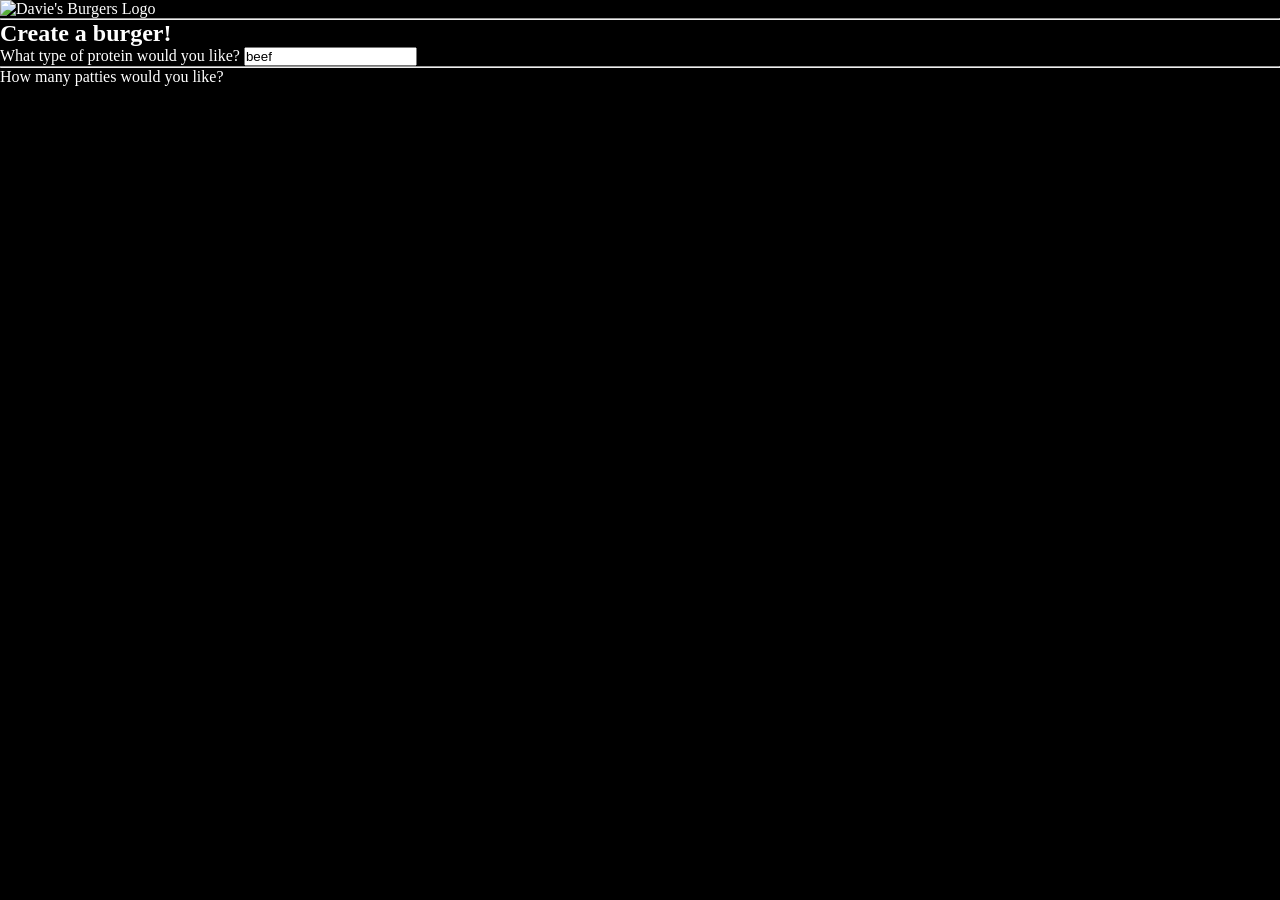
==== second.html @ a0e5a771 "Update project" ====
<!DOCTYPE html>
<html lang="en" dir="ltr">
  <head>
    <meta charset="utf-8">
    <link rel="stylesheet" type="text/css" href="style.css">
    <link href="https://fonts.googleapis.com/css?family=Rubik" rel="stylesheet">
    <title>Range Input</title>
  </head>
  <body>
    <section id="overlay">
      <img src="https://content.codecademy.com/courses/web-101/unit-6/htmlcss1-img_burger-logo.svg" alt="Davie's Burgers Logo" id="logo">
      <hr>
      <form>
        <h1>Create a burger!</h1>
				<section class="protein">
          <label for="patty">What type of protein would you like?</label>
    			<input type="text" name="patty" id="patty" value="beef">
        </section>
        <hr>

        <section class="patties">
          <label for="amount">How many patties would you like?</label>
	        <!--Add your code below-->
        </section>
    </form>
  </section>
</body>
</html>
---- style.css ----
* {
    margin: 0;
    padding: 0;
    box-sizing: border-box;
}

.product-card {
    width: 300px;
    border: 1px solid rgb(46, 42, 42);
    border-radius: 20px;
    margin: 20px;
    padding: 20px;
}

.product-image {
    width: 100%;

}
.product-price {
    margin-bottom: 20px;
}
.product-button {
    background-color: white;
    color: black;
    padding: 12px 16px;
    border-radius: 12px;
    text-decoration: none;
}

body {
    background-color: black;
    color: white;
}

.product-card-2 {
    width: 300px;
    border: 1px solid rgb(46, 42, 42);
    border-radius: 20px;
    margin: 20px;
    padding: 20px;
}

.product-button-2 {
    background-color: red;
    color: green;
    padding: 12px 16px;
    border-radius: 12px;
    text-decoration: none;

}
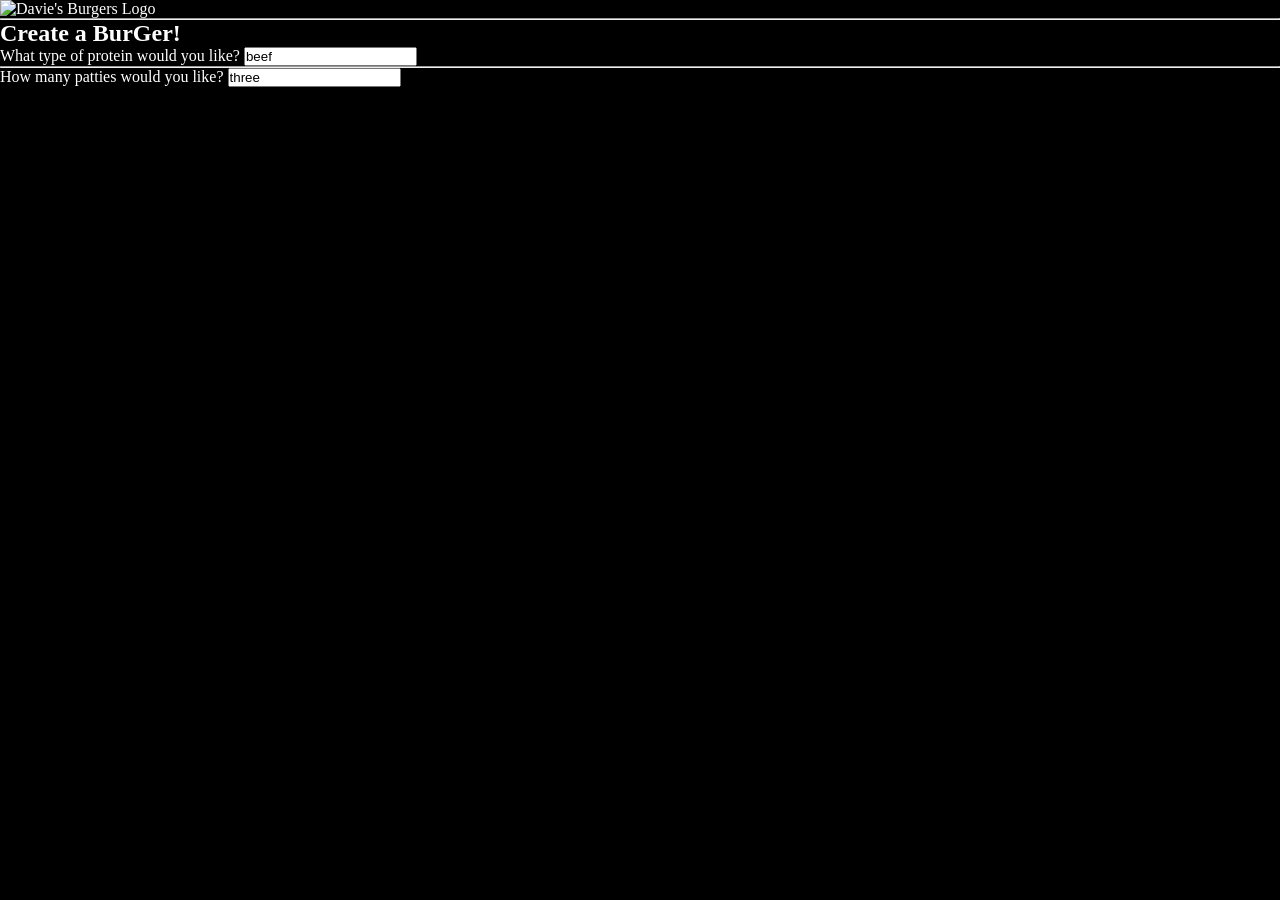
==== commit 3c2d697c: "update files" ====
--- a/second.html
+++ b/second.html
@@ -11,7 +11,7 @@
       <img src="https://content.codecademy.com/courses/web-101/unit-6/htmlcss1-img_burger-logo.svg" alt="Davie's Burgers Logo" id="logo">
       <hr>
       <form>
-        <h1>Create a burger!</h1>
+        <h1>Create a BurGer!</h1>
 				<section class="protein">
           <label for="patty">What type of protein would you like?</label>
     			<input type="text" name="patty" id="patty" value="beef">
@@ -20,7 +20,7 @@
 
         <section class="patties">
           <label for="amount">How many patties would you like?</label>
-	        <!--Add your code below-->
+          <input type="text" name="amount" id="amount" value="three">
         </section>
     </form>
   </section>
